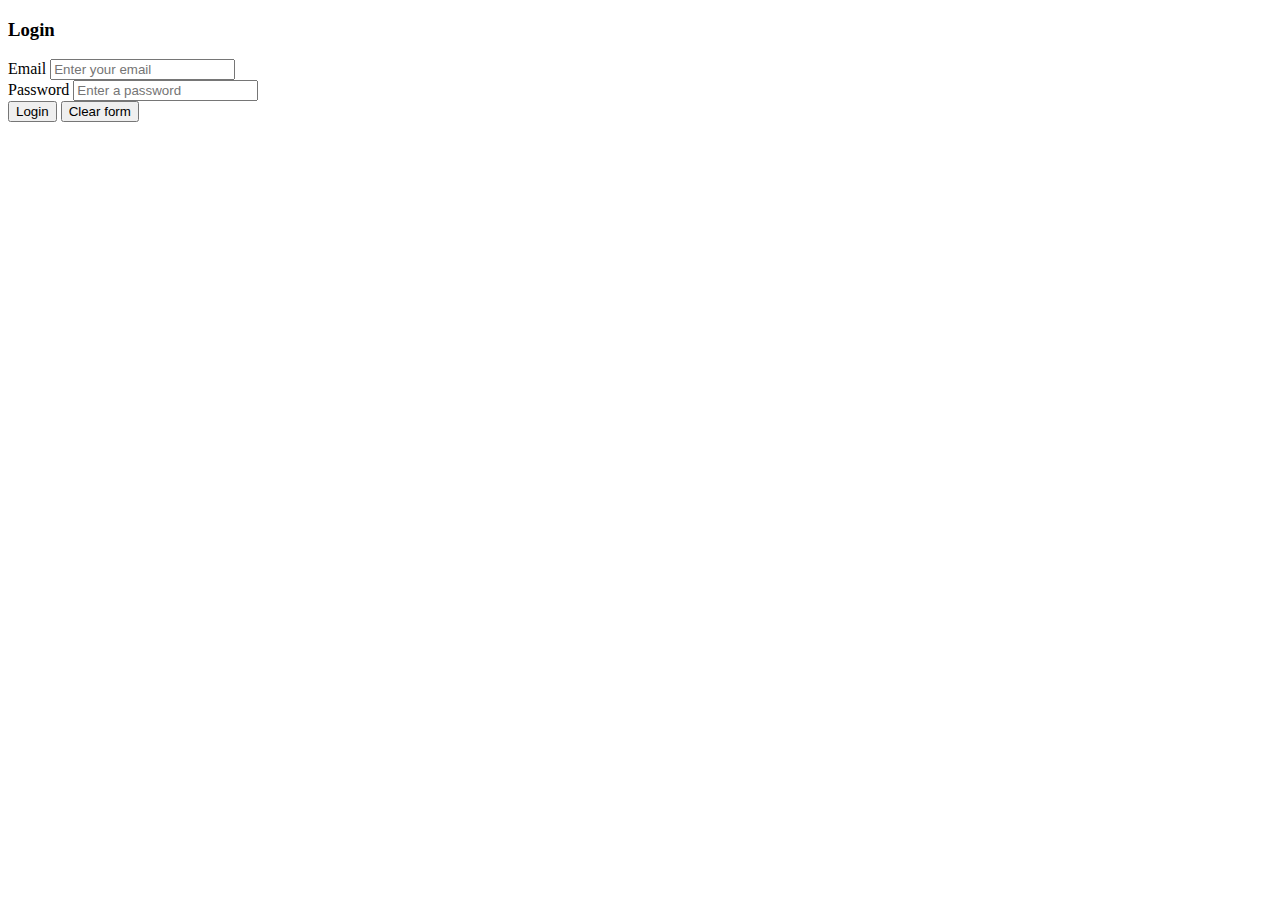
==== Iterationonedev/templates/login.html @ f54fe79a "I have made the home page" ====
<!DOCTYPE html>
<html lang="en">
<head>
    <meta charset="UTF-8">
    <meta name="viewport" content="width=device-width, initial-scale=1.0">
    <title>Login</title>
</head>
<body>


    <h3>Login</h3>


    <div id="account">
        <form action="/login" method="POST">        
            <div id="email">
                <label for="email">Email</label>
                <input name="email" type="email" placeholder="Enter your email" required>    
            </div>
          
            <div id="password">
                <label for="password">Password</label>
                <input name="password" type="password" placeholder="Enter a password" required>     
            </div>

            <button type="login">Login</button>
            <button type="reset">Clear form</button>
        </form>
    </div>
    
</body>
</html>
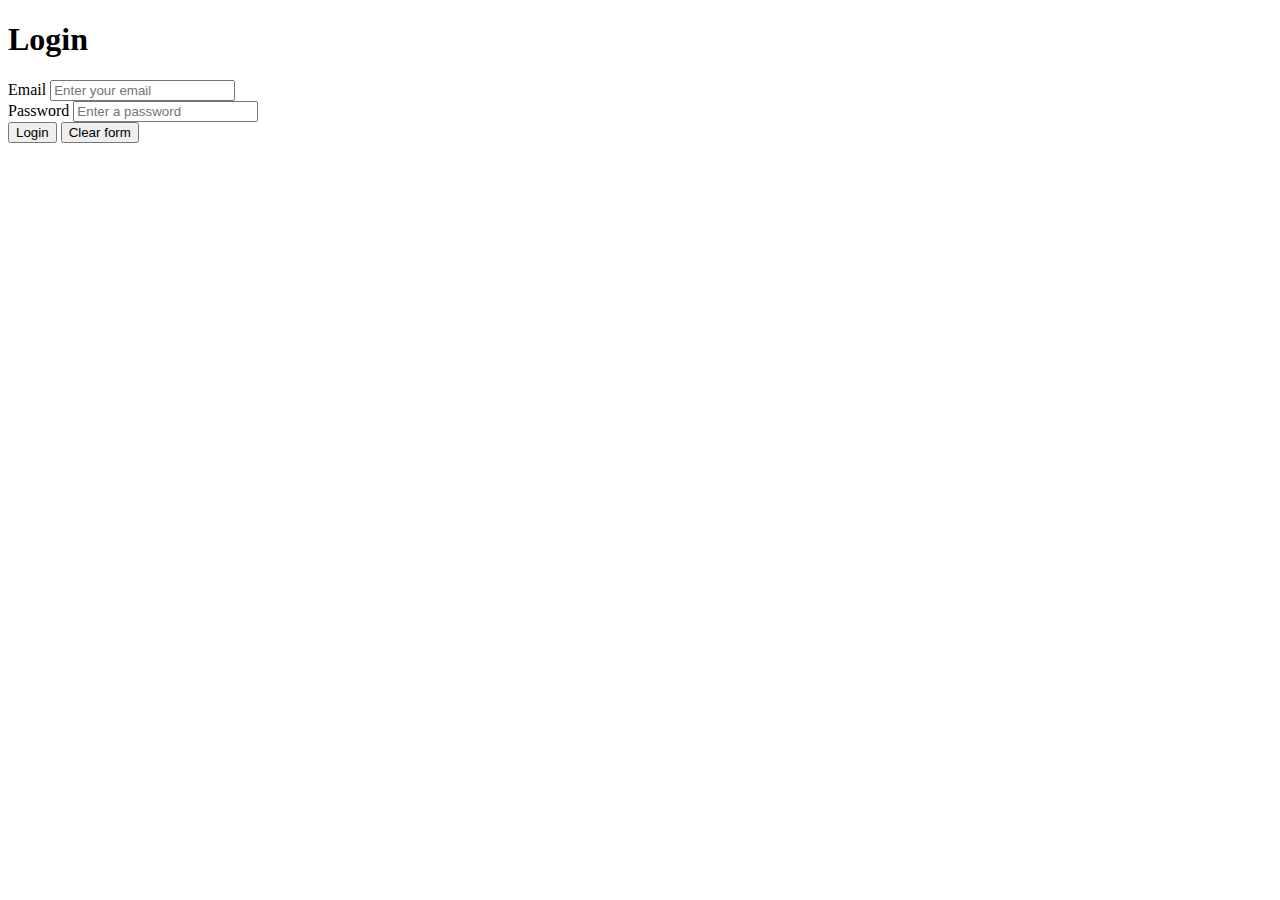
==== commit 2d6d8c98: "worked on html and css files" ====
--- a/Iterationonedev/templates/login.html
+++ b/Iterationonedev/templates/login.html
@@ -4,15 +4,16 @@
     <meta charset="UTF-8">
     <meta name="viewport" content="width=device-width, initial-scale=1.0">
     <title>Login</title>
+    <link rel="stylesheet" type="text/css" href="{{ url_for('static', filename='login.css') }}">
 </head>
 <body>
 
 
-    <h3>Login</h3>
+    <h1>Login</h1>
 
 
     <div id="account">
-        <form action="/login" method="POST">        
+        <form action="/submit" method="POST">        
             <div id="email">
                 <label for="email">Email</label>
                 <input name="email" type="email" placeholder="Enter your email" required>    
@@ -23,7 +24,7 @@
                 <input name="password" type="password" placeholder="Enter a password" required>     
             </div>
 
-            <button type="login">Login</button>
+            <button type="submit">Login</button>
             <button type="reset">Clear form</button>
         </form>
     </div>
